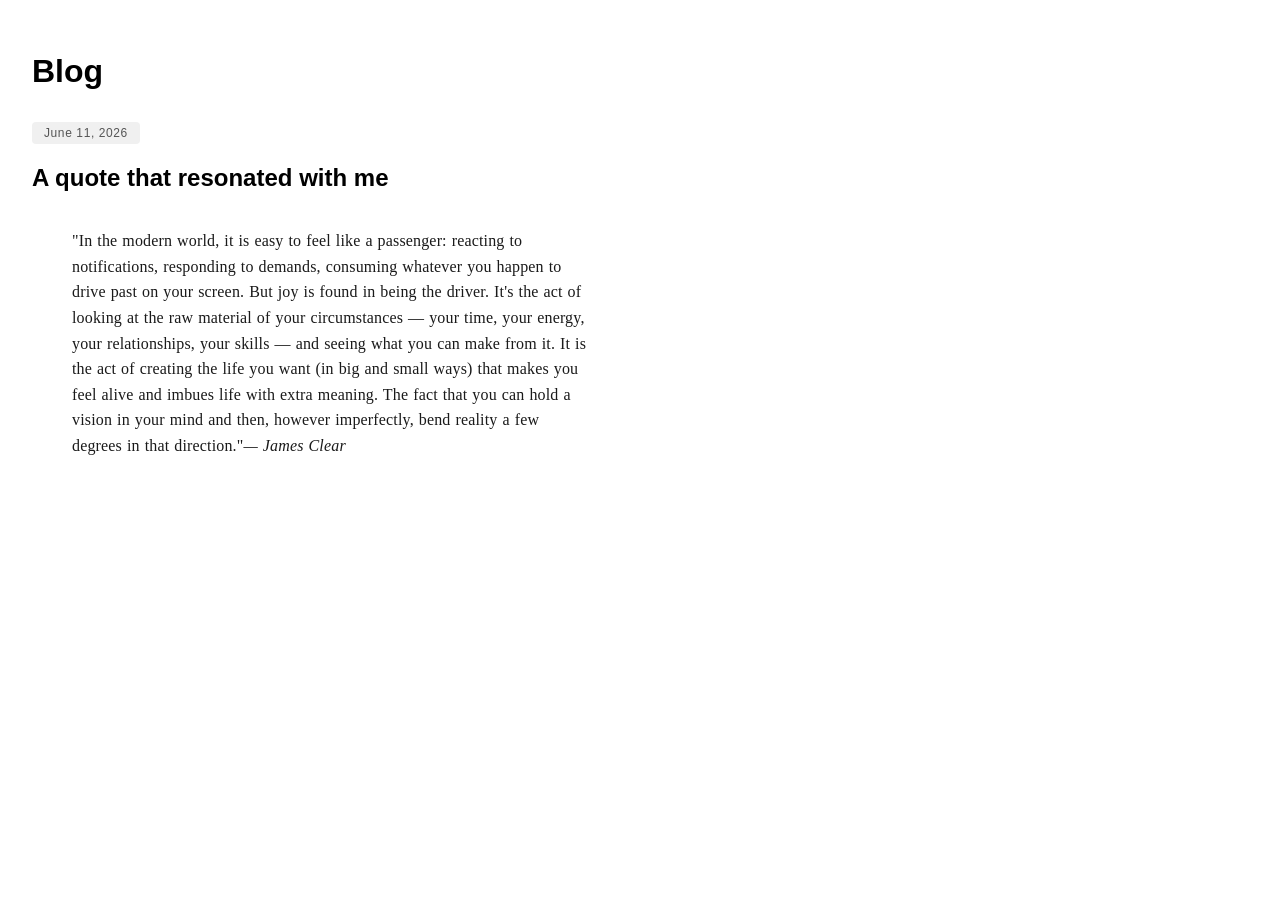
==== blog/index.html @ 63ceaaf4 "add deployability and blog page" ====
<!DOCTYPE html>
<html lang="en">
<head>
    <link rel="icon" href="https://fav.farm/✍️" />
    <meta charset="utf-8"><meta name="viewport" content="width=device-width, initial-scale=1.0">
    <meta name="description" content="Blog of Caro Evans">
	<title>Caro Evans - Blog</title>
  <link rel="stylesheet" href="./style.css"/>
</head>
<body>
  <main class="blog-page">
    <header>
      <h1>Blog</h1>
    </header>
    <div class="quote">
      <span class="tag">June 11, 2026</span>
      <h2>A quote that resonated with me</h1>
      <blockquote>"In the modern world, it is easy to feel like a passenger: reacting to notifications, responding to demands, consuming whatever you happen to drive past on your screen.
        But joy is found in being the driver. It's the act of looking at the raw material of your circumstances — your time, your energy, your relationships, your skills — and seeing what you can make from it.
        It is the act of creating the life you want (in big and small ways) that makes you feel alive and imbues life with extra meaning. The fact that you can hold a vision in your mind and then, however imperfectly, bend reality a few degrees in that direction."<cite>James Clear</cite></blockquote>
    </div>  
  </main>
</body>
</html>
---- blog/style.css ----
body {
  margin: 0;
  font-family: Roboto, Helvetica, Arial, sans-serif;
  box-sizing: border-box;
}
.blog-page {
  padding: 2rem;
  display: flex;
  flex-direction: column;
}

.quote {
  display: flex;
  flex-direction: column;
}
h1 {
  margin-bottom: 2rem;
}
blockquote {
  font-family: Georgia, 'Times New Roman', serif; /* or a system sans-serif stack */
  font-size: 1rem;          /* 16px base — don't go below */
  line-height: 1.6;         /* breathing room between lines */
  max-width: 65ch;          /* optimal line length (~65 characters) */
  color: #1a1a1a;           /* soft black — easier than pure #000 */
  letter-spacing: 0.01em;   /* subtle, helps at small sizes */
  word-spacing: 0.05em;
  margin-bottom: 1.25em;    /* space between paragraphs */
  text-wrap: pretty;
}
blockquote cite::before {
  content: "— ";
}
.tag {
  display: inline-block;
  padding: 0.25rem 0.75rem;
  border-radius: 4px;       /* pill shape */
  font-size: 0.75rem;
  font-weight: 500;
  letter-spacing: 0.05em;
  background: #f0f0f0;
  color: #555;
  text-decoration: none;
  width: fit-content;
}

.tag:hover {
  background: #e0e0e0;
}
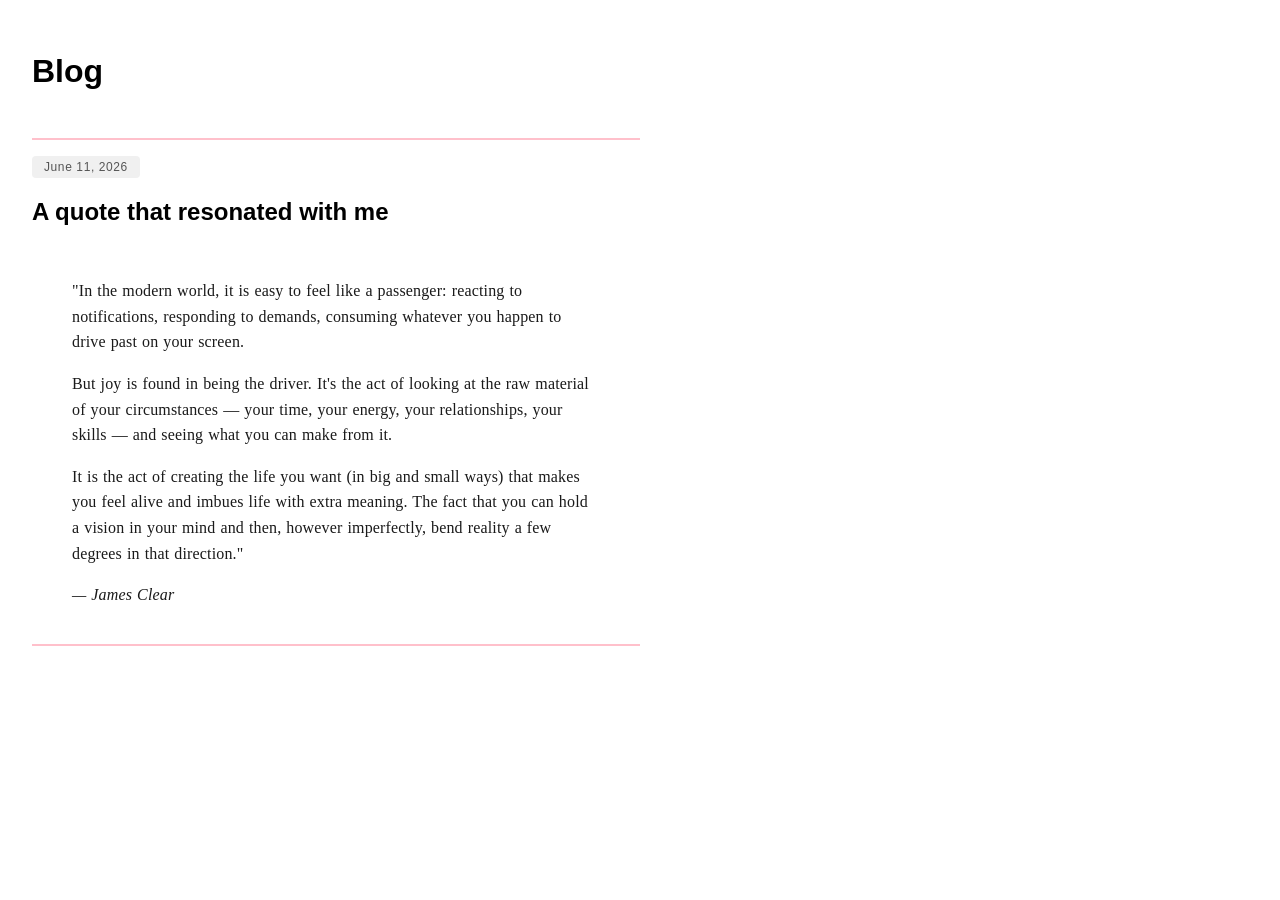
==== commit 9e2c7225: "adding style and content to blog" ====
--- a/blog/index.html
+++ b/blog/index.html
@@ -12,13 +12,15 @@
     <header>
       <h1>Blog</h1>
     </header>
+    <hr>
     <div class="quote">
       <span class="tag">June 11, 2026</span>
       <h2>A quote that resonated with me</h1>
-      <blockquote>"In the modern world, it is easy to feel like a passenger: reacting to notifications, responding to demands, consuming whatever you happen to drive past on your screen.
-        But joy is found in being the driver. It's the act of looking at the raw material of your circumstances — your time, your energy, your relationships, your skills — and seeing what you can make from it.
-        It is the act of creating the life you want (in big and small ways) that makes you feel alive and imbues life with extra meaning. The fact that you can hold a vision in your mind and then, however imperfectly, bend reality a few degrees in that direction."<cite>James Clear</cite></blockquote>
-    </div>  
+      <blockquote><p>"In the modern world, it is easy to feel like a passenger: reacting to notifications, responding to demands, consuming whatever you happen to drive past on your screen.</p>
+        <p>But joy is found in being the driver. It's the act of looking at the raw material of your circumstances — your time, your energy, your relationships, your skills — and seeing what you can make from it.</p>
+        <p>It is the act of creating the life you want (in big and small ways) that makes you feel alive and imbues life with extra meaning. The fact that you can hold a vision in your mind and then, however imperfectly, bend reality a few degrees in that direction."</p><cite>James Clear</cite></blockquote>
+    </div>
+    <hr>
   </main>
 </body>
 </html>
--- a/blog/style.css
+++ b/blog/style.css
@@ -15,6 +15,13 @@
 }
 h1 {
   margin-bottom: 2rem;
+}
+hr {
+  border: none;
+  background-color: pink;
+  height: 2px;
+  width: 50%;
+  margin: 1rem 0;
 }
 blockquote {
   font-family: Georgia, 'Times New Roman', serif; /* or a system sans-serif stack */
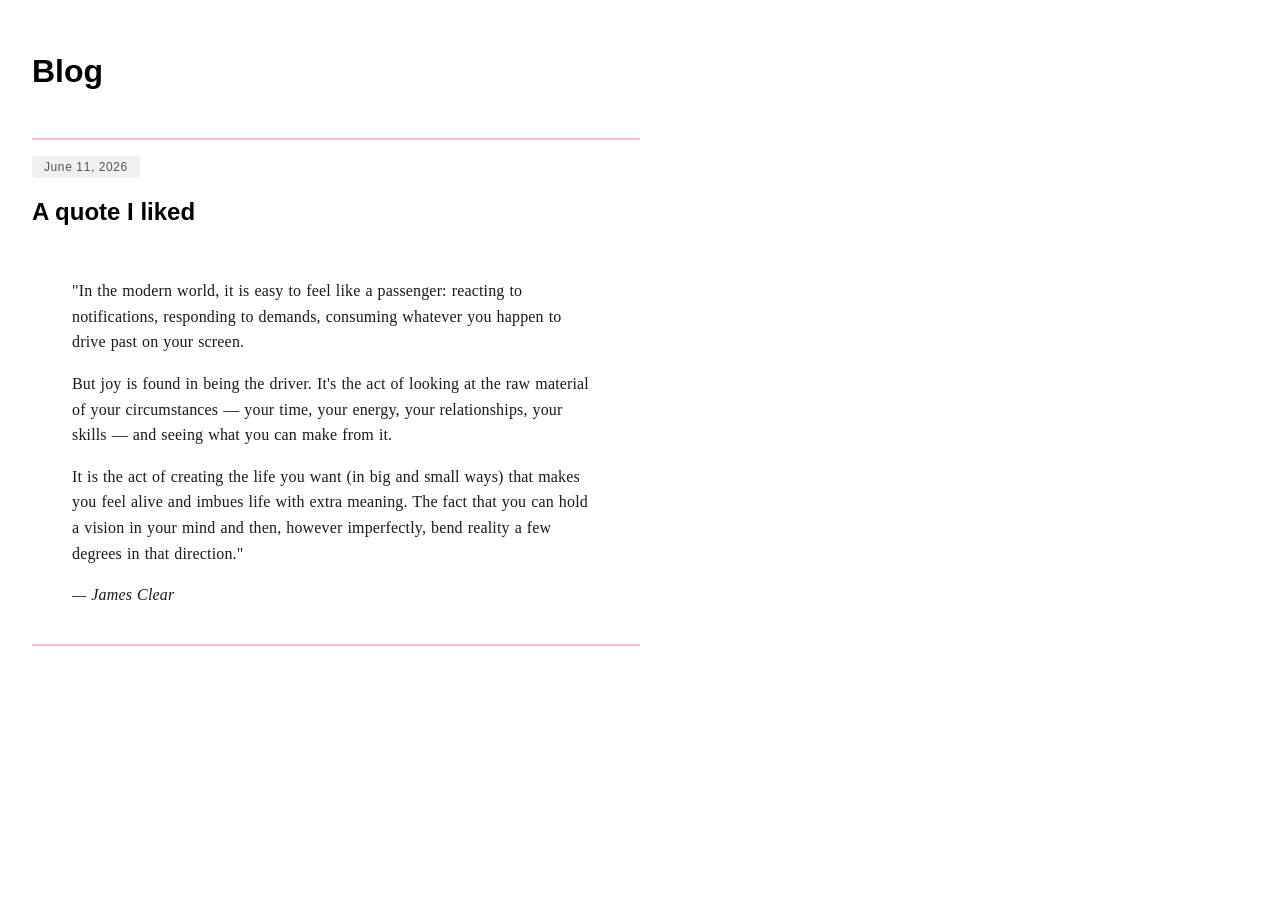
==== commit 5c16036a: "made blog post title less wanky" ====
--- a/blog/index.html
+++ b/blog/index.html
@@ -3,8 +3,8 @@
 <head>
     <link rel="icon" href="https://fav.farm/✍️" />
     <meta charset="utf-8"><meta name="viewport" content="width=device-width, initial-scale=1.0">
-    <meta name="description" content="Blog of Caro Evans">
-	<title>Caro Evans - Blog</title>
+    <meta name="description" content="Blog of Caro Waye">
+	<title>Caro Waye - Blog</title>
   <link rel="stylesheet" href="./style.css"/>
 </head>
 <body>
@@ -15,7 +15,7 @@
     <hr>
     <div class="quote">
       <span class="tag">June 11, 2026</span>
-      <h2>A quote that resonated with me</h1>
+      <h2>A quote I liked</h1>
       <blockquote><p>"In the modern world, it is easy to feel like a passenger: reacting to notifications, responding to demands, consuming whatever you happen to drive past on your screen.</p>
         <p>But joy is found in being the driver. It's the act of looking at the raw material of your circumstances — your time, your energy, your relationships, your skills — and seeing what you can make from it.</p>
         <p>It is the act of creating the life you want (in big and small ways) that makes you feel alive and imbues life with extra meaning. The fact that you can hold a vision in your mind and then, however imperfectly, bend reality a few degrees in that direction."</p><cite>James Clear</cite></blockquote>
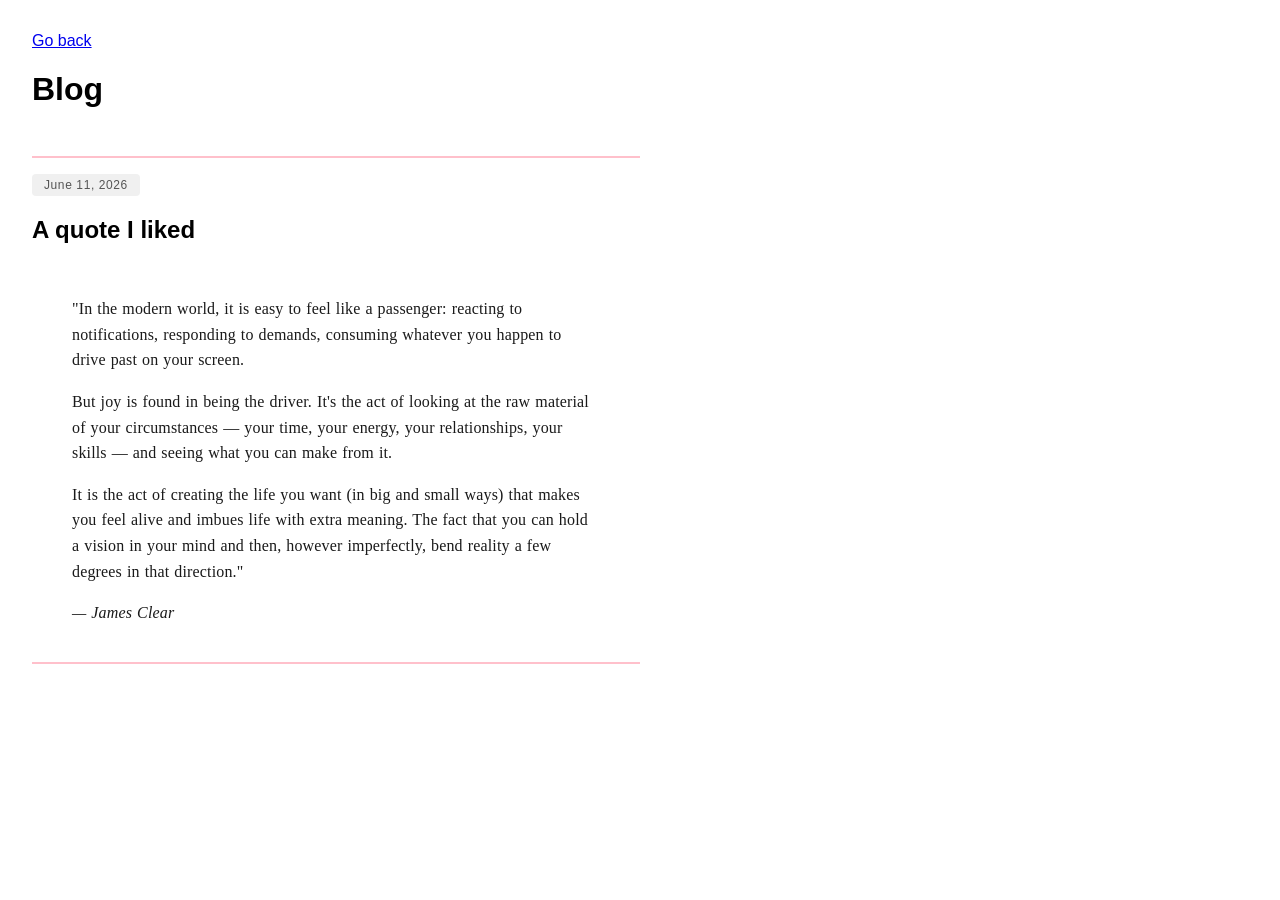
==== commit e8cdf104: "add back link to blog" ====
--- a/blog/index.html
+++ b/blog/index.html
@@ -10,6 +10,7 @@
 <body>
   <main class="blog-page">
     <header>
+      <a href="/">Go back</a>
       <h1>Blog</h1>
     </header>
     <hr>
